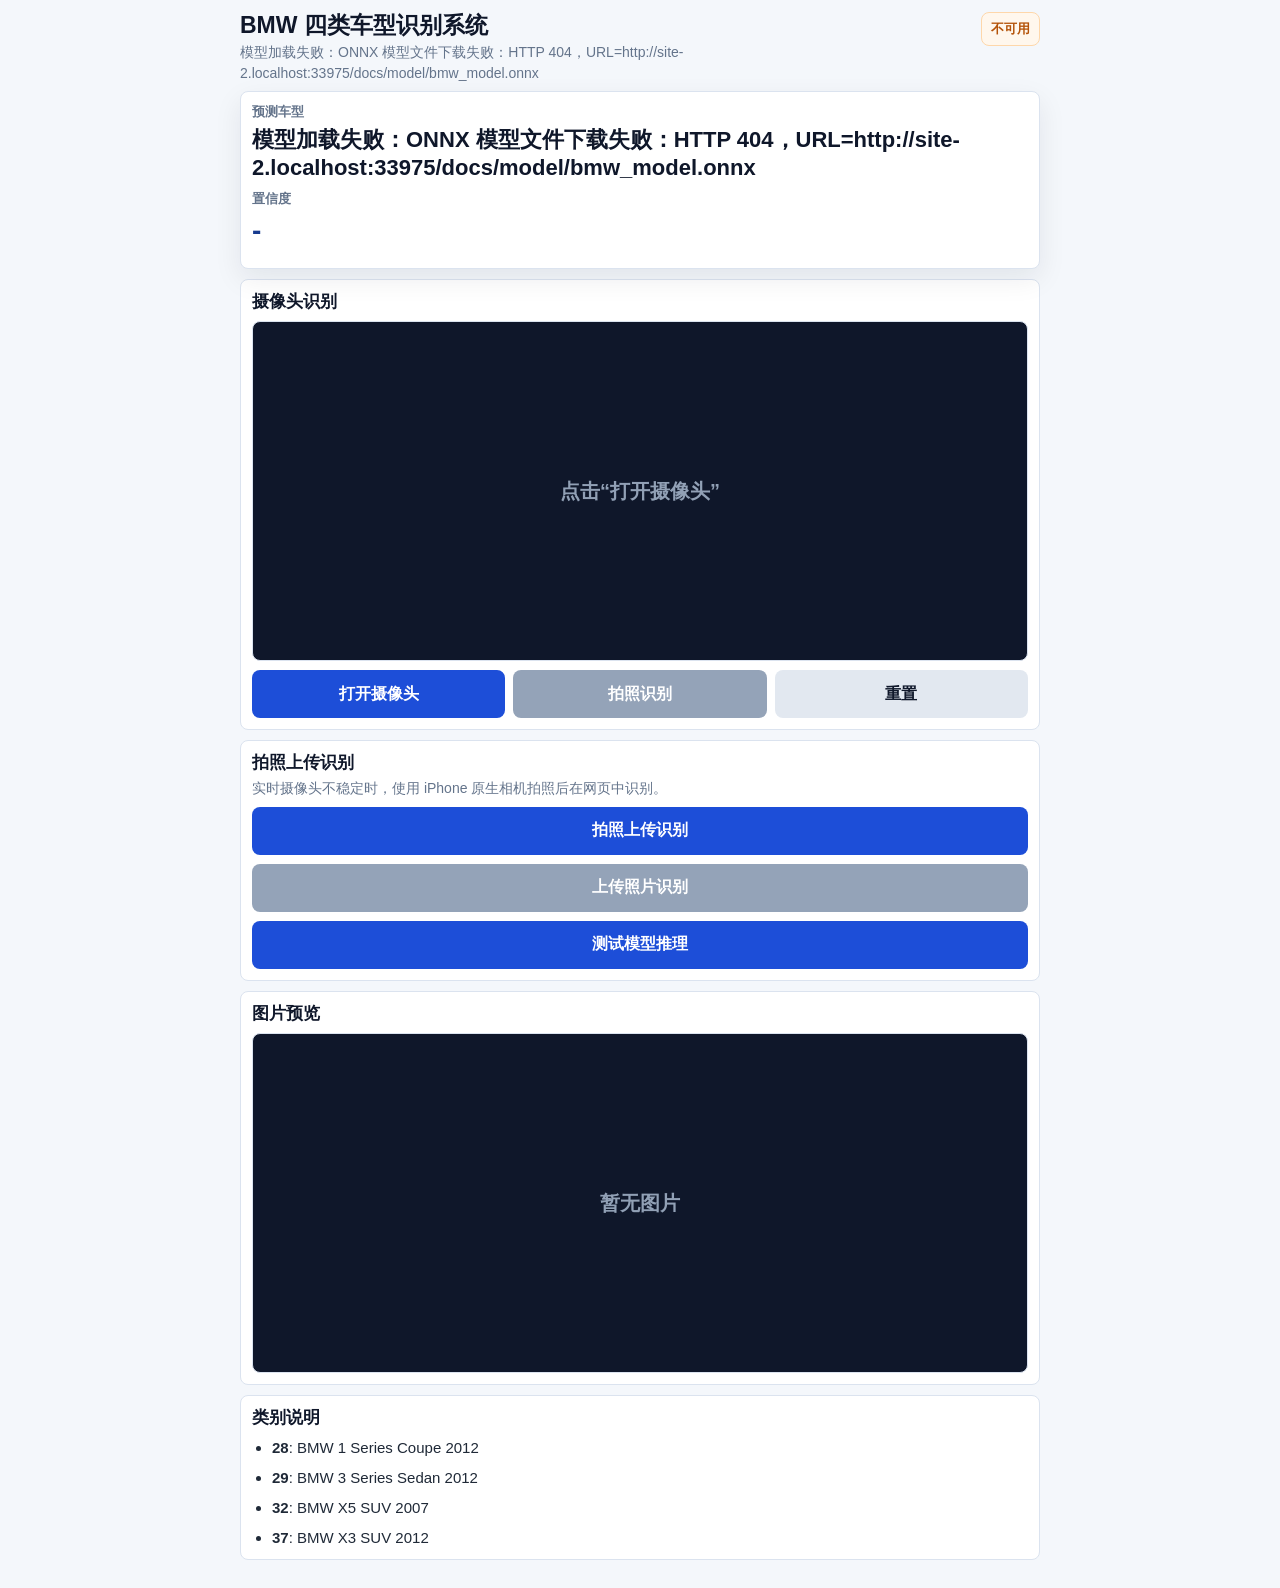
==== docs/index.html @ aa2e9c2a "Force refresh mobile web assets" ====
<!doctype html>
<html lang="zh-CN">
<head>
  <meta charset="utf-8">
  <meta name="viewport" content="width=device-width, initial-scale=1, viewport-fit=cover">
  <title>BMW 四类车型识别系统</title>
  <meta http-equiv="Cache-Control" content="no-cache, no-store, must-revalidate">
  <meta http-equiv="Pragma" content="no-cache">
  <meta http-equiv="Expires" content="0">
  <link rel="stylesheet" href="style.css?v=20260613-nodebug2">
  <script src="./vendor/ort.min.js?v=20260613-nodebug2"></script>
</head>
<body>
  <main class="app-shell">
    <header class="topbar">
      <div>
        <h1>BMW 四类车型识别系统</h1>
        <p id="modelStatus">模型加载中...</p>
      </div>
      <span id="readyBadge" class="status">准备中</span>
    </header>

    <section class="result-card" aria-live="polite">
      <div>
        <span>预测车型</span>
        <strong id="predLabel">等待识别</strong>
      </div>
      <div>
        <span>置信度</span>
        <strong id="confidence">-</strong>
      </div>
      <div id="topkBars" class="bars"></div>
    </section>

    <section class="panel">
      <div class="section-head">
        <h2>摄像头识别</h2>
      </div>
      <div class="camera-box">
        <video id="video" playsinline autoplay muted></video>
        <div id="cameraPlaceholder" class="placeholder">点击“打开摄像头”</div>
      </div>
      <canvas id="captureCanvas" hidden></canvas>
      <div id="cameraHint" class="warning" hidden>实时摄像头不可用，请使用下方拍照上传功能。</div>
      <div class="button-row">
        <button id="openCameraBtn" type="button">打开摄像头</button>
        <button id="captureBtn" type="button" disabled>拍照识别</button>
        <button id="retakeBtn" type="button">重置</button>
      </div>
    </section>

    <section class="panel">
      <div class="section-head">
        <h2>拍照上传识别</h2>
        <p>实时摄像头不稳定时，使用 iPhone 原生相机拍照后在网页中识别。</p>
      </div>
      <label class="file-button" for="cameraFile">拍照上传识别</label>
      <input id="cameraFile" type="file" accept="image/*" capture="environment">
      <button id="uploadPredictBtn" type="button" disabled>上传照片识别</button>
      <button id="testModelBtn" type="button">测试模型推理</button>
    </section>

    <section class="panel preview-panel">
      <h2>图片预览</h2>
      <div class="preview-box">
        <img id="previewImage" alt="拍照或上传图片预览">
        <div id="previewPlaceholder" class="placeholder">暂无图片</div>
      </div>
    </section>

    <section class="panel classes-panel">
      <h2>类别说明</h2>
      <ul>
        <li><strong>28</strong>: BMW 1 Series Coupe 2012</li>
        <li><strong>29</strong>: BMW 3 Series Sedan 2012</li>
        <li><strong>32</strong>: BMW X5 SUV 2007</li>
        <li><strong>37</strong>: BMW X3 SUV 2012</li>
      </ul>
    </section>
  </main>
  <script src="app.js?v=20260613-nodebug2"></script>
</body>
</html>
---- docs/style.css ----
:root {
  --bg: #f4f7fb;
  --panel: #ffffff;
  --ink: #0f172a;
  --muted: #64748b;
  --line: #dbe3ef;
  --brand: #1d4ed8;
  --brand-dark: #173b8f;
  --ok: #15803d;
  --warn: #b45309;
}

* {
  box-sizing: border-box;
}

[hidden] {
  display: none !important;
}

html,
body {
  margin: 0;
  min-height: 100%;
  overflow-x: hidden;
  background: var(--bg);
  color: var(--ink);
  font-family: -apple-system, BlinkMacSystemFont, "Segoe UI", "Microsoft YaHei", sans-serif;
}

.app-shell {
  width: min(820px, 100%);
  margin: 0 auto;
  padding: max(12px, env(safe-area-inset-top)) 10px max(18px, env(safe-area-inset-bottom));
}

.topbar {
  display: flex;
  align-items: flex-start;
  justify-content: space-between;
  gap: 12px;
  margin-bottom: 8px;
}

h1,
h2,
p {
  margin: 0;
  letter-spacing: 0;
}

h1 {
  font-size: 23px;
  line-height: 1.15;
}

h2 {
  font-size: 17px;
  line-height: 1.25;
}

.topbar p,
.section-head p {
  margin-top: 4px;
  color: var(--muted);
  font-size: 14px;
  line-height: 1.45;
}

.status {
  flex: 0 0 auto;
  padding: 7px 9px;
  border-radius: 8px;
  border: 1px solid var(--line);
  background: #e2e8f0;
  color: #334155;
  font-size: 13px;
  font-weight: 800;
}

.status.ready {
  border-color: #bbf7d0;
  background: #ecfdf3;
  color: var(--ok);
}

.status.error {
  border-color: #fed7aa;
  background: #fff7ed;
  color: var(--warn);
}

.panel,
.result-card {
  display: grid;
  gap: 9px;
  margin-bottom: 10px;
  padding: 11px;
  border: 1px solid var(--line);
  border-radius: 8px;
  background: var(--panel);
}

.result-card {
  position: relative;
  top: auto;
  z-index: 3;
  box-shadow: 0 10px 28px rgba(15, 23, 42, 0.08);
}

.result-card span {
  display: block;
  color: var(--muted);
  font-size: 13px;
  font-weight: 800;
  margin-bottom: 5px;
}

.result-card strong {
  display: block;
  font-size: 22px;
  line-height: 1.25;
  overflow-wrap: anywhere;
}

#confidence {
  color: var(--brand-dark);
  font-size: 28px;
}

.camera-box,
.preview-box {
  position: relative;
  width: 100%;
  aspect-ratio: 16 / 10;
  min-height: 180px;
  max-height: 340px;
  overflow: hidden;
  border: 1px solid var(--line);
  border-radius: 8px;
  background: #0f172a;
}

video,
.preview-box img {
  display: block;
  width: 100%;
  height: 100%;
  object-fit: cover;
}

.preview-box img {
  display: none;
  object-fit: contain;
}

.placeholder {
  position: absolute;
  inset: 0;
  display: grid;
  place-items: center;
  padding: 16px;
  color: #91a0b5;
  text-align: center;
  font-size: 20px;
  font-weight: 850;
}

.warning {
  padding: 11px 12px;
  border: 1px solid #fed7aa;
  border-radius: 8px;
  background: #fff7ed;
  color: var(--warn);
  font-size: 14px;
  line-height: 1.45;
}

.button-row {
  display: grid;
  grid-template-columns: repeat(3, 1fr);
  gap: 8px;
}

button,
.file-button {
  min-height: 48px;
  border: 0;
  border-radius: 8px;
  display: grid;
  place-items: center;
  padding: 0 12px;
  background: var(--brand);
  color: #fff;
  font-size: 16px;
  font-weight: 850;
  text-align: center;
  text-decoration: none;
  cursor: pointer;
}

button:disabled {
  background: #94a3b8;
}

#retakeBtn {
  background: #e2e8f0;
  color: #0f172a;
}

input[type="file"] {
  display: none;
}

.bars {
  display: grid;
  gap: 7px;
}

.bar-row {
  display: grid;
  gap: 4px;
}

.bar-head {
  display: flex;
  justify-content: space-between;
  gap: 10px;
  color: #1f2937;
  font-size: 13px;
  font-weight: 800;
}

.bar-label {
  min-width: 0;
  overflow: hidden;
  text-overflow: ellipsis;
  white-space: nowrap;
}

.bar-prob {
  flex: 0 0 auto;
}

.bar-track {
  height: 12px;
  overflow: hidden;
  border-radius: 8px;
  background: #e5e7eb;
}

.bar-fill {
  height: 100%;
  min-width: 2px;
  border-radius: 8px;
  background: linear-gradient(90deg, #2563eb, #0891b2);
}

.classes-panel ul {
  display: grid;
  gap: 8px;
  margin: 0;
  padding-left: 20px;
  color: #1f2937;
  font-size: 15px;
  line-height: 1.45;
}

@media (min-width: 700px) {
  .button-row {
    grid-template-columns: repeat(3, 1fr);
  }
}

@media (max-width: 390px) {
  h1 {
    font-size: 20px;
  }

  .status {
    font-size: 12px;
  }

  .panel,
  .result-card {
    padding: 10px;
  }

  button,
  .file-button {
    min-height: 46px;
    font-size: 15px;
  }
}
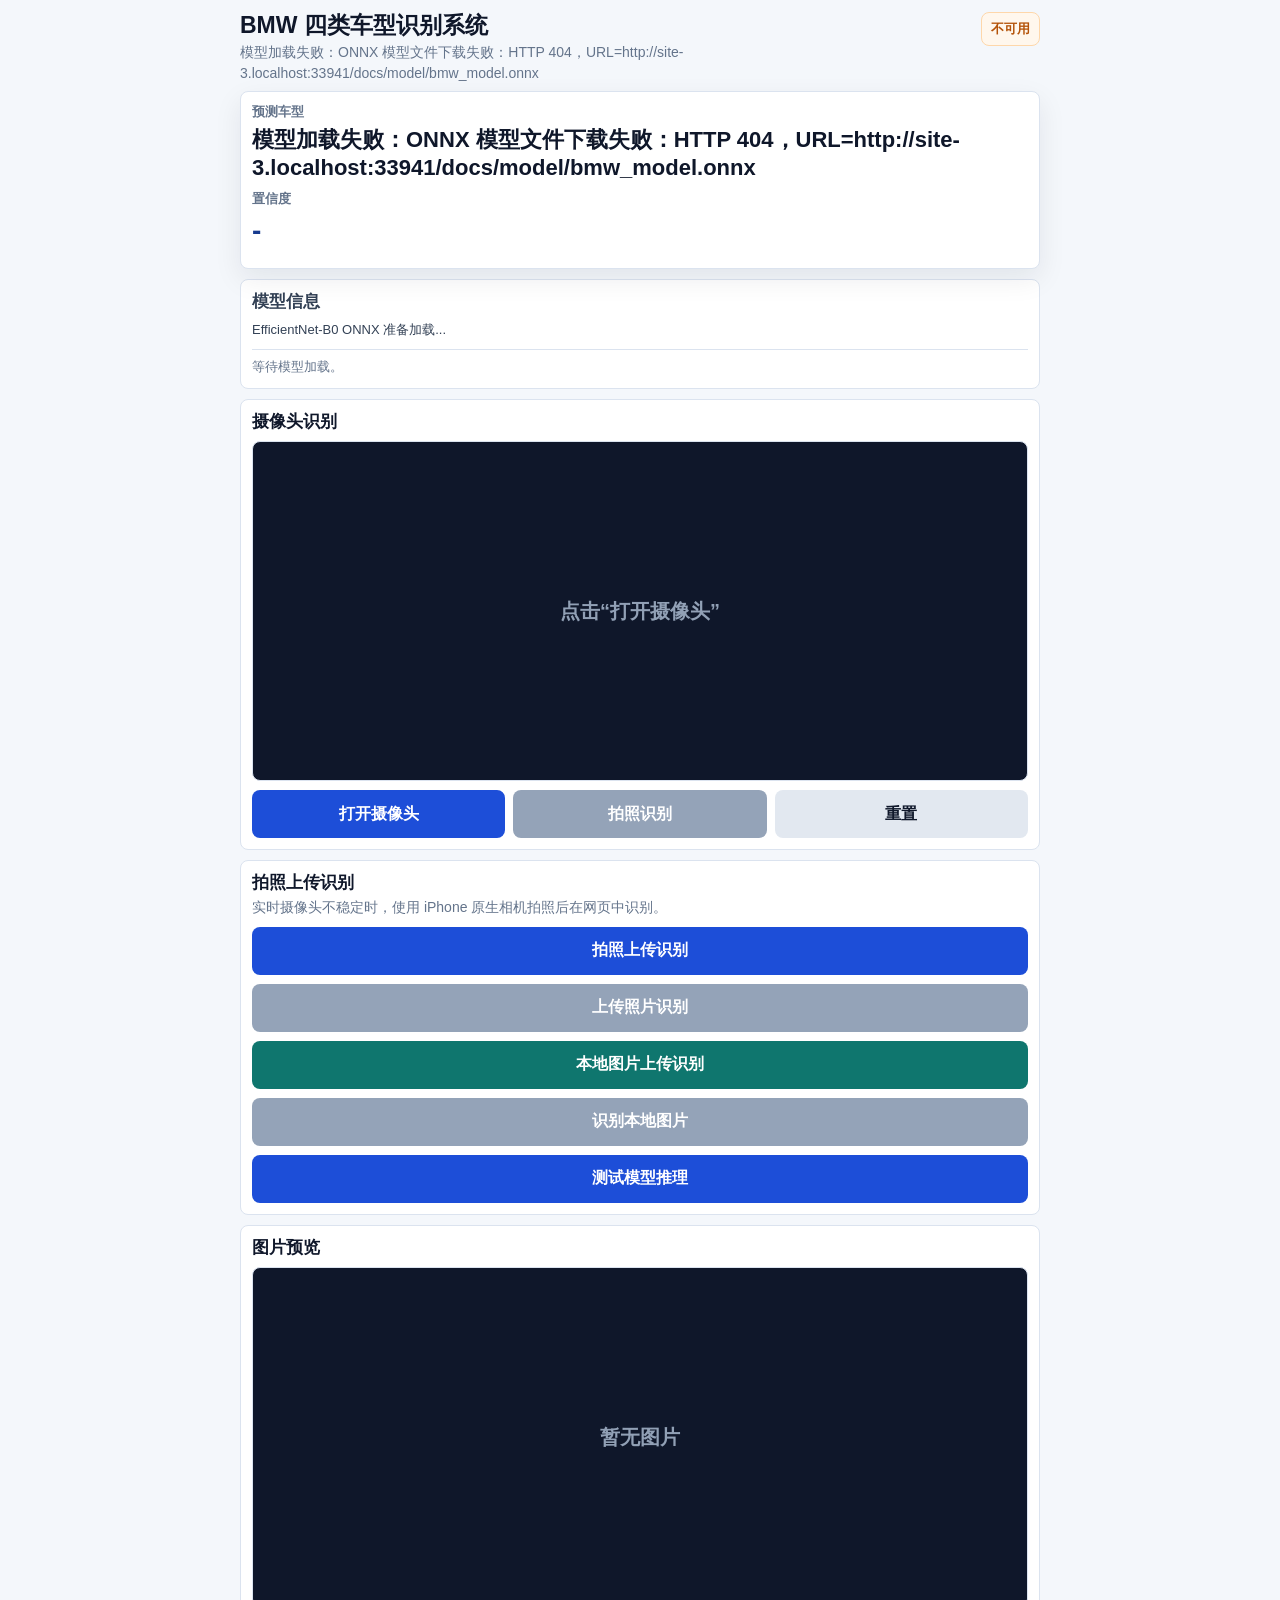
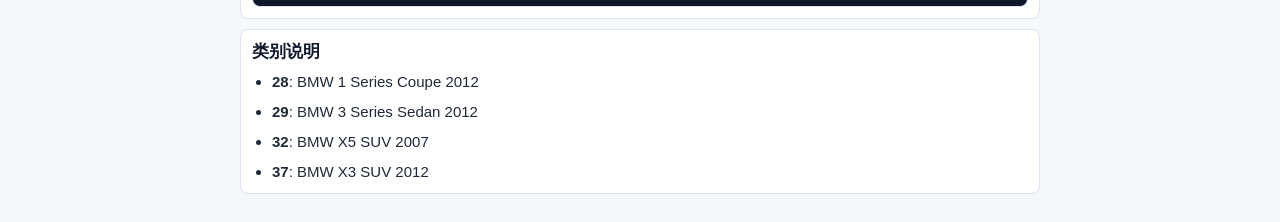
==== commit 0da73d3b: "Use EfficientNet-B0 ONNX for mobile and desktop web demo" ====
--- a/docs/index.html
+++ b/docs/index.html
@@ -7,8 +7,8 @@
   <meta http-equiv="Cache-Control" content="no-cache, no-store, must-revalidate">
   <meta http-equiv="Pragma" content="no-cache">
   <meta http-equiv="Expires" content="0">
-  <link rel="stylesheet" href="style.css?v=20260613-nodebug2">
-  <script src="./vendor/ort.min.js?v=20260613-nodebug2"></script>
+  <link rel="stylesheet" href="style.css?v=20260614-efficientnet1">
+  <script src="./vendor/ort.min.js?v=20260614-efficientnet1"></script>
 </head>
 <body>
   <main class="app-shell">
@@ -30,6 +30,12 @@
         <strong id="confidence">-</strong>
       </div>
       <div id="topkBars" class="bars"></div>
+    </section>
+
+    <section class="panel model-info">
+      <h2>模型信息</h2>
+      <div id="modelDetails">EfficientNet-B0 ONNX 准备加载...</div>
+      <div id="debugStatus">等待模型加载。</div>
     </section>
 
     <section class="panel">
@@ -57,6 +63,9 @@
       <label class="file-button" for="cameraFile">拍照上传识别</label>
       <input id="cameraFile" type="file" accept="image/*" capture="environment">
       <button id="uploadPredictBtn" type="button" disabled>上传照片识别</button>
+      <label class="file-button secondary" for="localFile">本地图片上传识别</label>
+      <input id="localFile" type="file" accept="image/*">
+      <button id="localPredictBtn" type="button" disabled>识别本地图片</button>
       <button id="testModelBtn" type="button">测试模型推理</button>
     </section>
 
@@ -78,6 +87,6 @@
       </ul>
     </section>
   </main>
-  <script src="app.js?v=20260613-nodebug2"></script>
+  <script src="app.js?v=20260614-efficientnet1"></script>
 </body>
 </html>
--- a/docs/style.css
+++ b/docs/style.css
@@ -203,6 +203,10 @@
   background: #94a3b8;
 }
 
+.file-button.secondary {
+  background: #0f766e;
+}
+
 #retakeBtn {
   background: #e2e8f0;
   color: #0f172a;
@@ -256,6 +260,23 @@
   background: linear-gradient(90deg, #2563eb, #0891b2);
 }
 
+.model-info {
+  color: #334155;
+  font-size: 13px;
+  line-height: 1.45;
+}
+
+#modelDetails,
+#debugStatus {
+  overflow-wrap: anywhere;
+}
+
+#debugStatus {
+  padding-top: 8px;
+  border-top: 1px solid var(--line);
+  color: var(--muted);
+}
+
 .classes-panel ul {
   display: grid;
   gap: 8px;
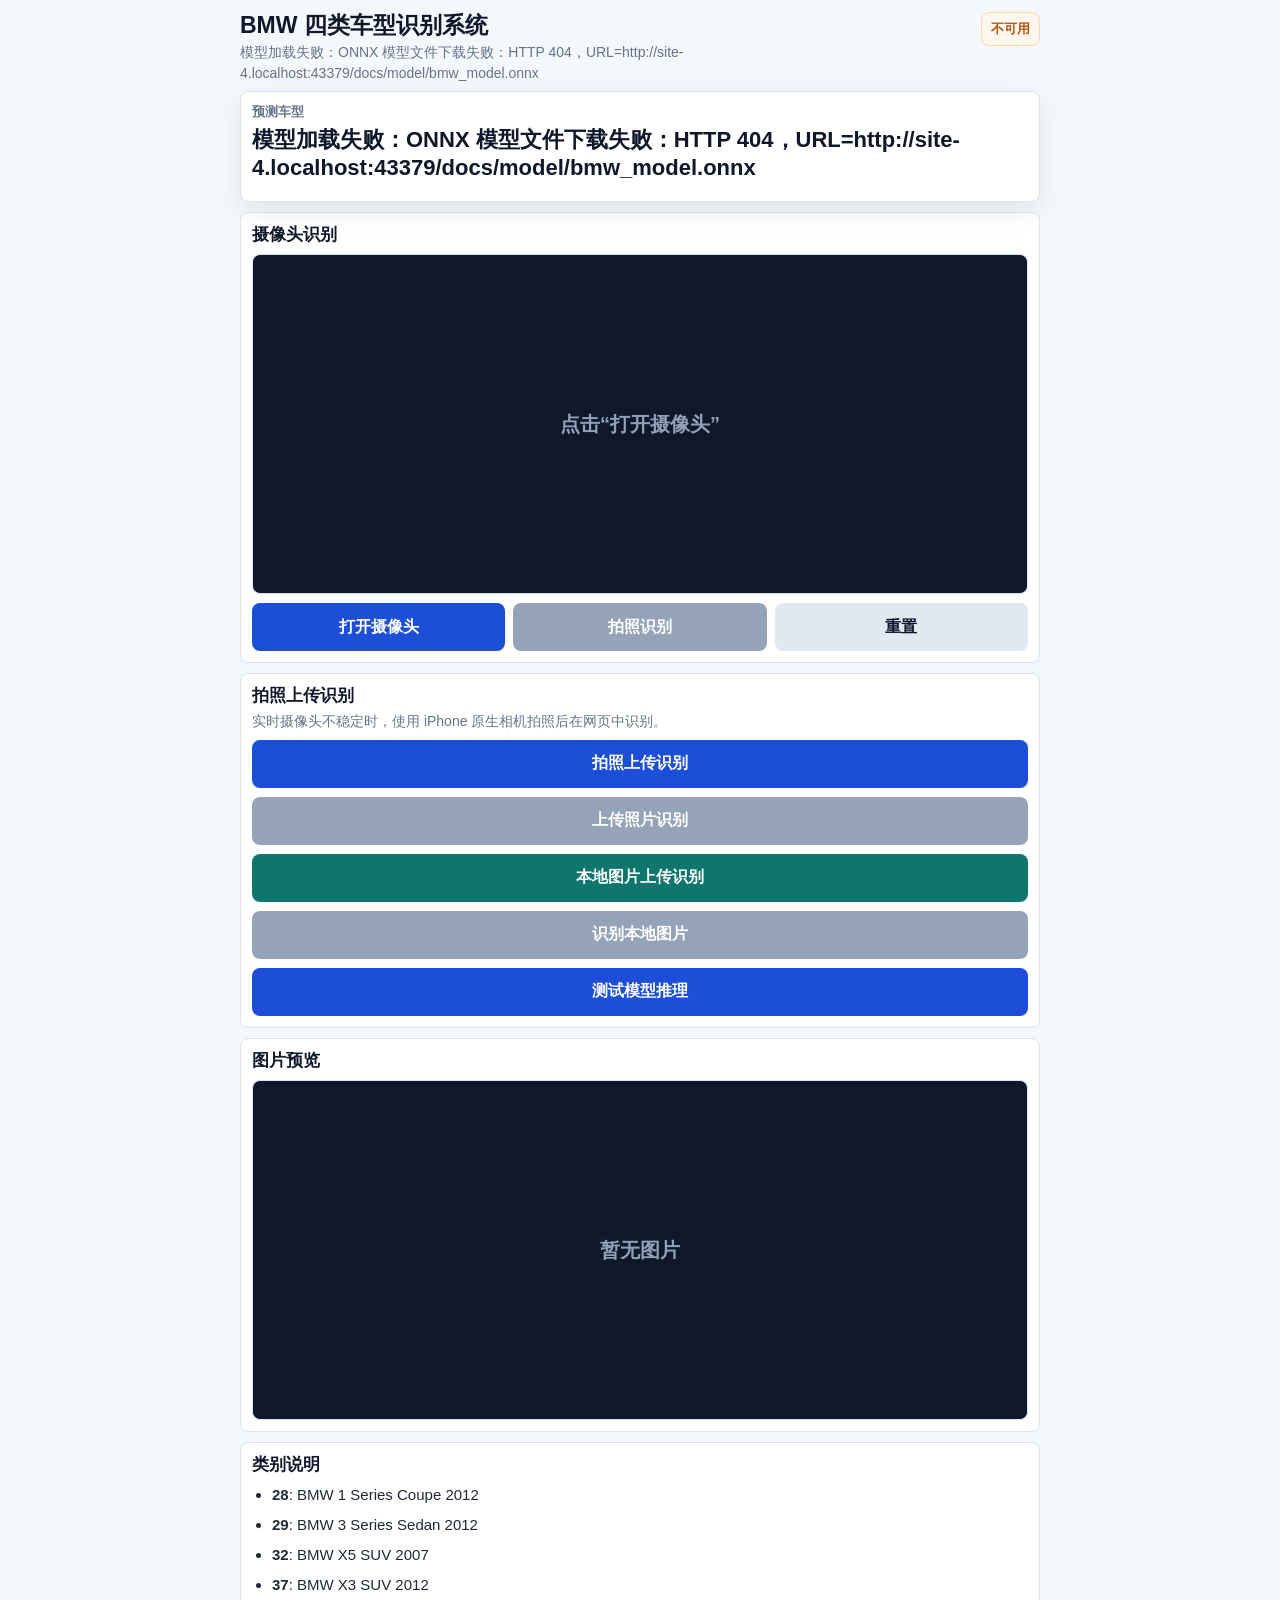
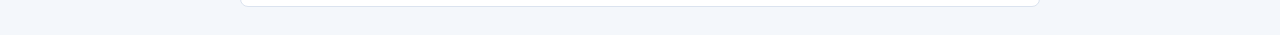
==== commit 0cf55c6e: "Clean onsite recognition UI" ====
--- a/docs/index.html
+++ b/docs/index.html
@@ -7,8 +7,8 @@
   <meta http-equiv="Cache-Control" content="no-cache, no-store, must-revalidate">
   <meta http-equiv="Pragma" content="no-cache">
   <meta http-equiv="Expires" content="0">
-  <link rel="stylesheet" href="style.css?v=20260614-efficientnet1">
-  <script src="./vendor/ort.min.js?v=20260614-efficientnet1"></script>
+  <link rel="stylesheet" href="style.css?v=20260614-clean1">
+  <script src="./vendor/ort.min.js?v=20260614-clean1"></script>
 </head>
 <body>
   <main class="app-shell">
@@ -25,17 +25,7 @@
         <span>预测车型</span>
         <strong id="predLabel">等待识别</strong>
       </div>
-      <div>
-        <span>置信度</span>
-        <strong id="confidence">-</strong>
-      </div>
       <div id="topkBars" class="bars"></div>
-    </section>
-
-    <section class="panel model-info">
-      <h2>模型信息</h2>
-      <div id="modelDetails">EfficientNet-B0 ONNX 准备加载...</div>
-      <div id="debugStatus">等待模型加载。</div>
     </section>
 
     <section class="panel">
@@ -87,6 +77,6 @@
       </ul>
     </section>
   </main>
-  <script src="app.js?v=20260614-efficientnet1"></script>
+  <script src="app.js?v=20260614-clean1"></script>
 </body>
 </html>
--- a/docs/style.css
+++ b/docs/style.css
@@ -123,11 +123,6 @@
   overflow-wrap: anywhere;
 }
 
-#confidence {
-  color: var(--brand-dark);
-  font-size: 28px;
-}
-
 .camera-box,
 .preview-box {
   position: relative;
@@ -260,23 +255,6 @@
   background: linear-gradient(90deg, #2563eb, #0891b2);
 }
 
-.model-info {
-  color: #334155;
-  font-size: 13px;
-  line-height: 1.45;
-}
-
-#modelDetails,
-#debugStatus {
-  overflow-wrap: anywhere;
-}
-
-#debugStatus {
-  padding-top: 8px;
-  border-top: 1px solid var(--line);
-  color: var(--muted);
-}
-
 .classes-panel ul {
   display: grid;
   gap: 8px;
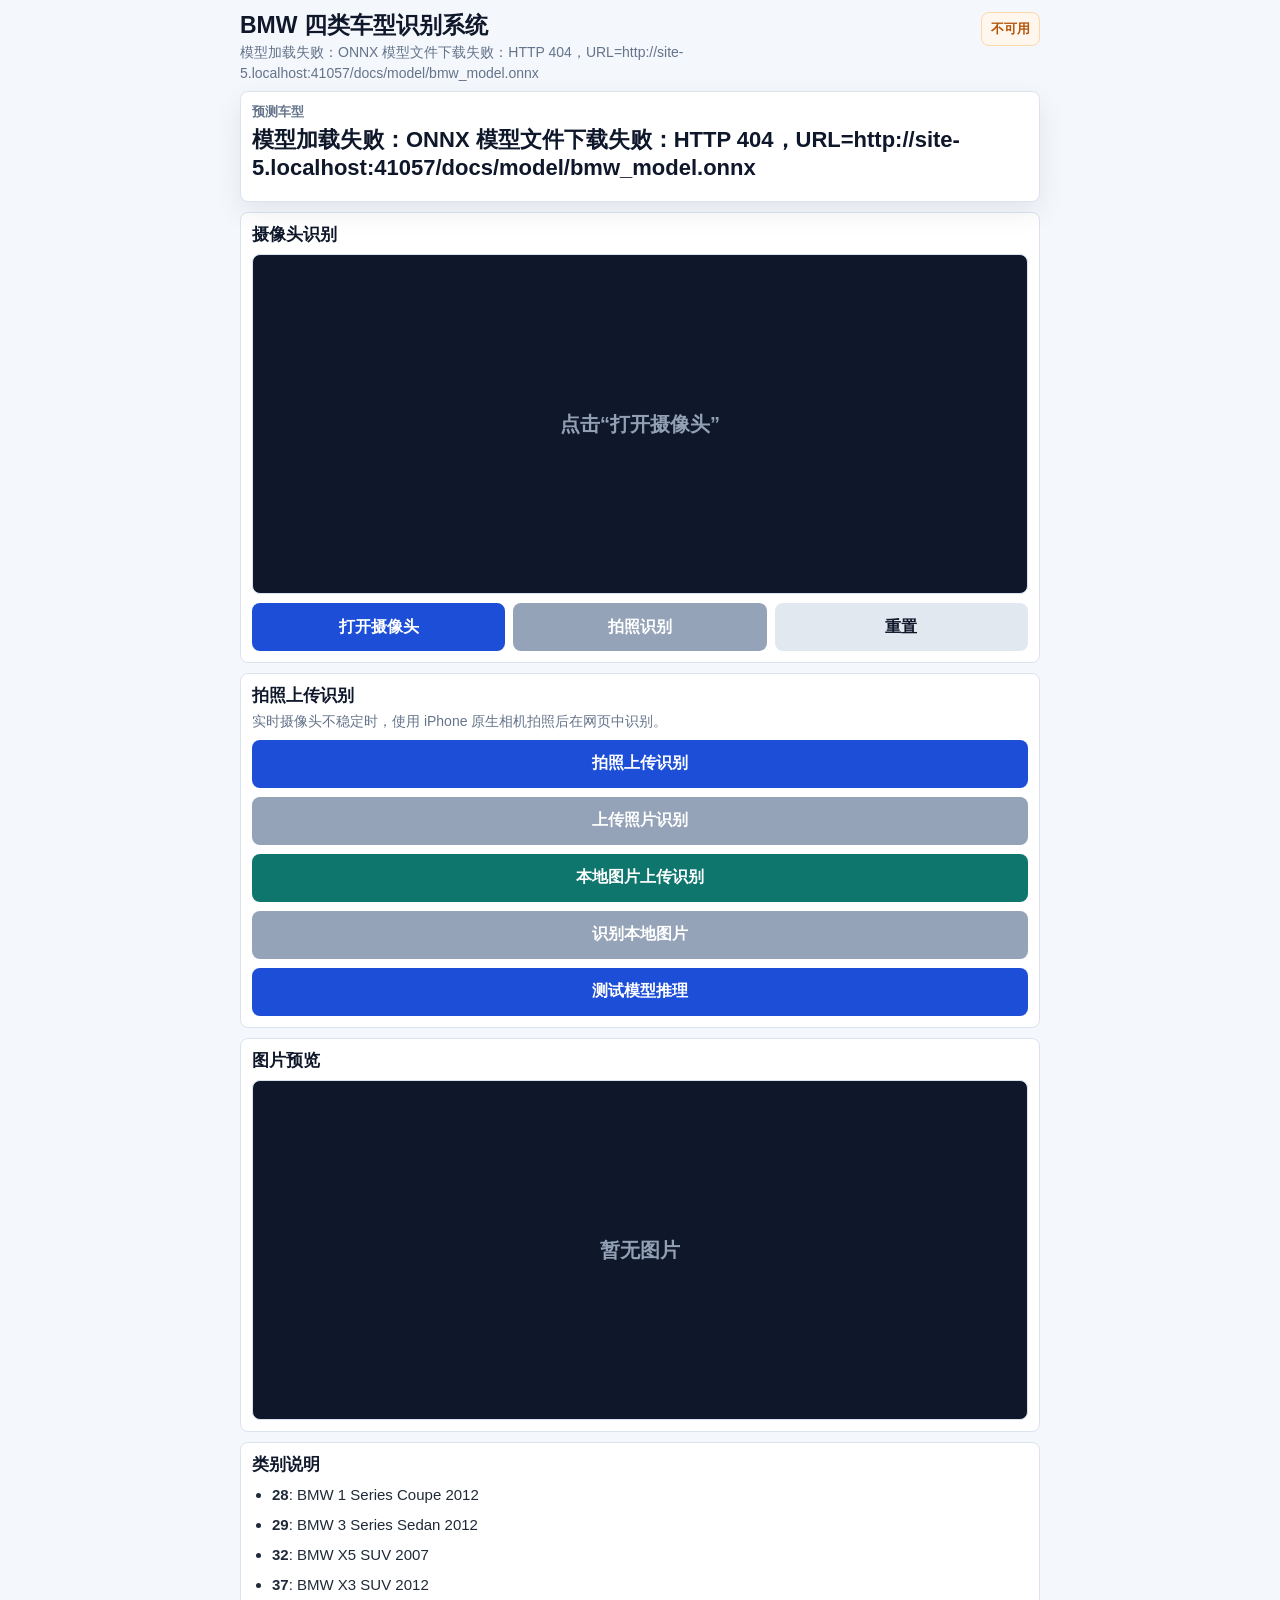
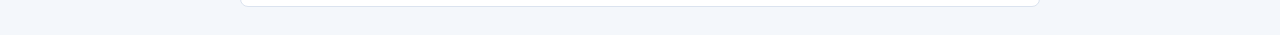
==== commit 33e46002: "Show unified EfficientNet-B0 model name" ====
--- a/docs/index.html
+++ b/docs/index.html
@@ -1,4 +1,4 @@
-<!doctype html>
+﻿<!doctype html>
 <html lang="zh-CN">
 <head>
   <meta charset="utf-8">
@@ -15,7 +15,7 @@
     <header class="topbar">
       <div>
         <h1>BMW 四类车型识别系统</h1>
-        <p id="modelStatus">模型加载中...</p>
+        <p id="modelStatus">EfficientNet-B0 ONNX 加载中...</p>
       </div>
       <span id="readyBadge" class="status">准备中</span>
     </header>
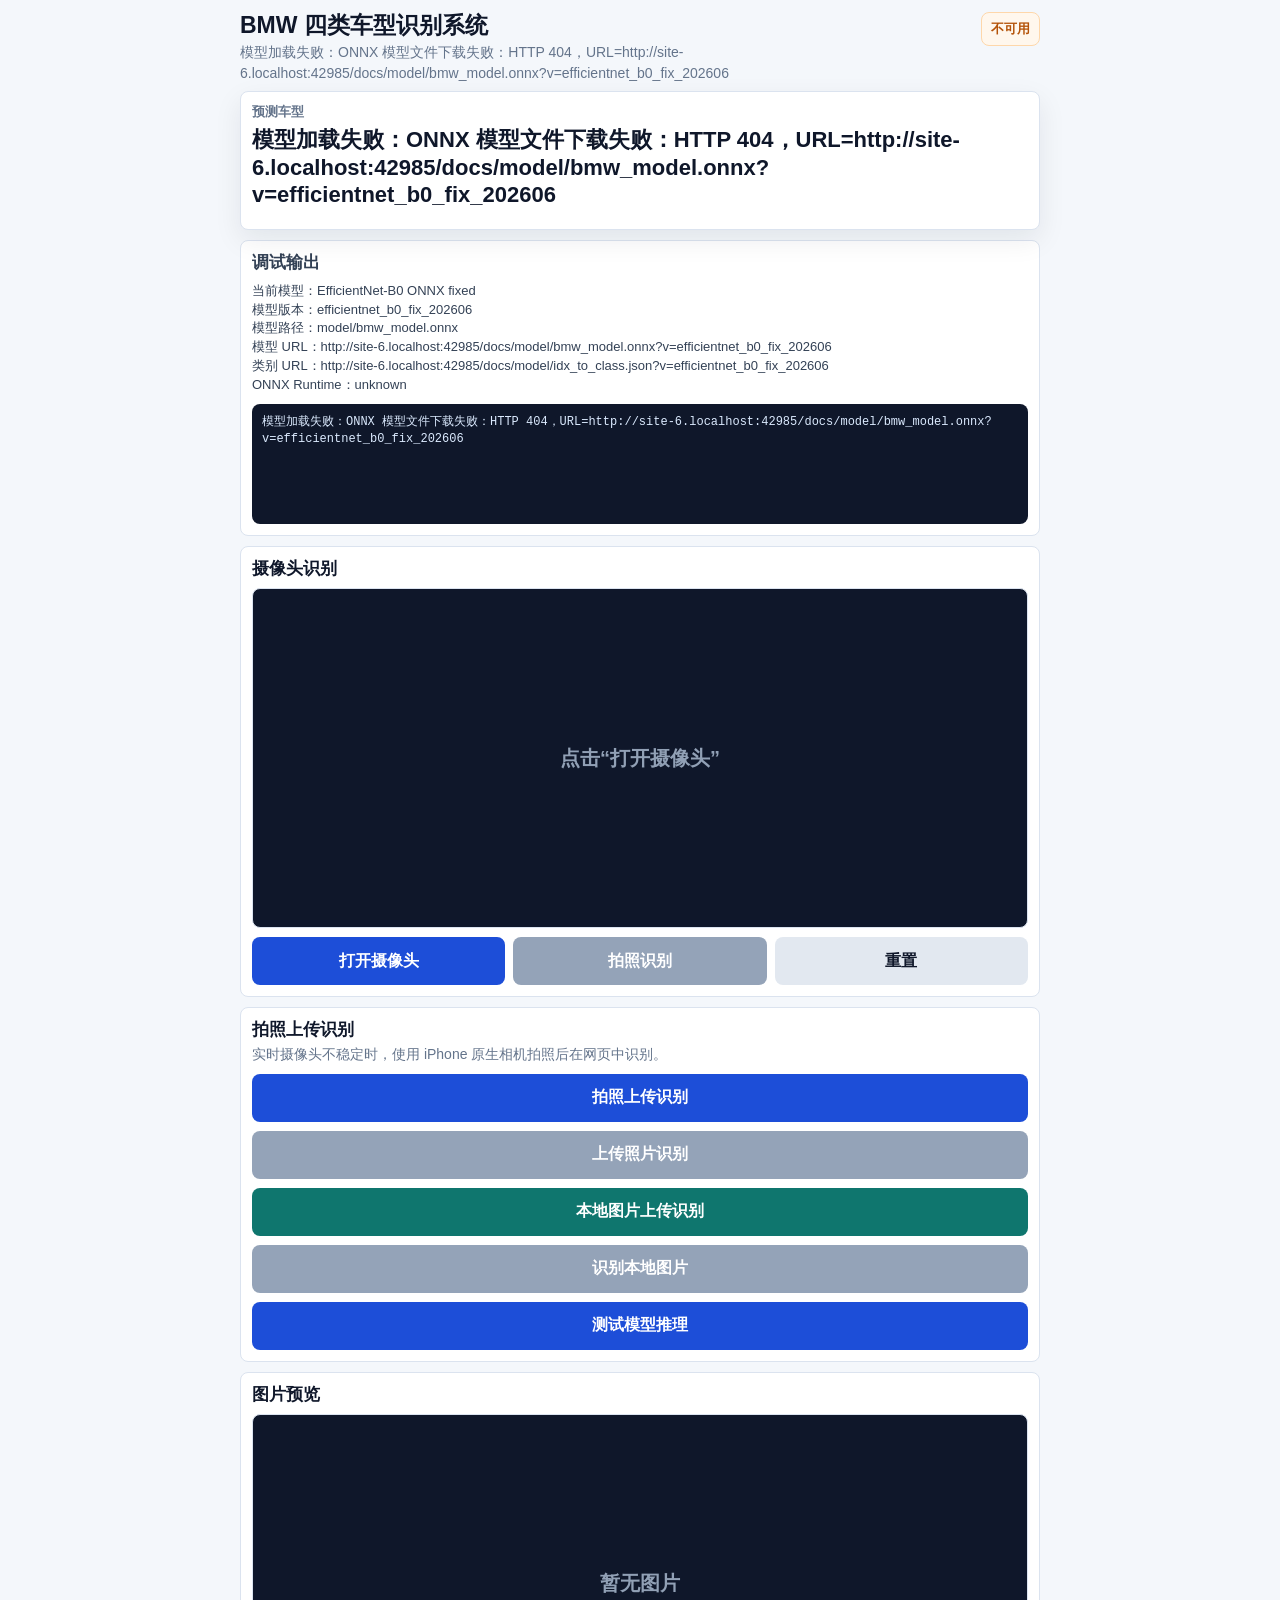
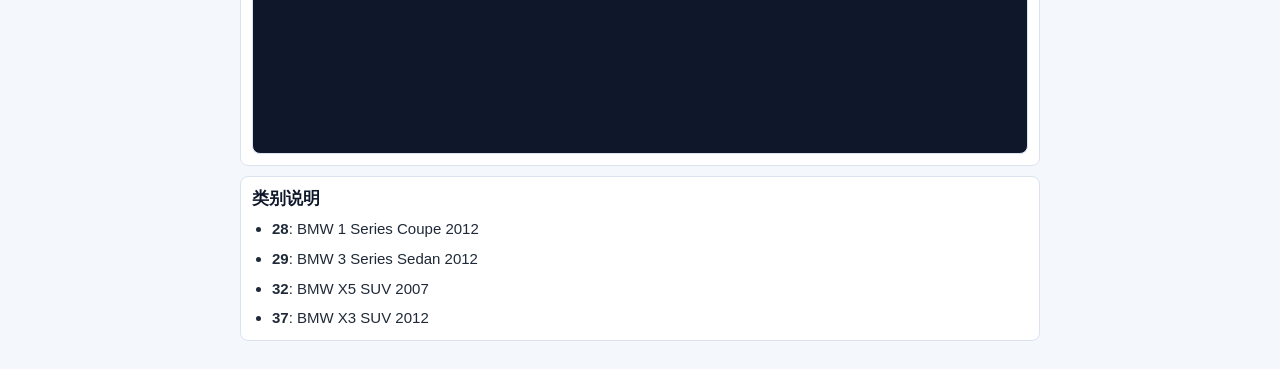
==== commit 6fe551c7: "Fix EfficientNet web deployment inference audit" ====
--- a/docs/index.html
+++ b/docs/index.html
@@ -7,8 +7,8 @@
   <meta http-equiv="Cache-Control" content="no-cache, no-store, must-revalidate">
   <meta http-equiv="Pragma" content="no-cache">
   <meta http-equiv="Expires" content="0">
-  <link rel="stylesheet" href="style.css?v=20260614-clean1">
-  <script src="./vendor/ort.min.js?v=20260614-clean1"></script>
+  <link rel="stylesheet" href="style.css?v=efficientnet_b0_fix_202606">
+  <script src="./vendor/ort.min.js?v=efficientnet_b0_fix_202606"></script>
 </head>
 <body>
   <main class="app-shell">
@@ -26,6 +26,12 @@
         <strong id="predLabel">等待识别</strong>
       </div>
       <div id="topkBars" class="bars"></div>
+    </section>
+
+    <section class="panel debug-panel">
+      <h2>调试输出</h2>
+      <div id="modelDetails">当前模型：EfficientNet-B0 ONNX fixed</div>
+      <pre id="debugStatus">等待模型加载。</pre>
     </section>
 
     <section class="panel">
@@ -77,6 +83,6 @@
       </ul>
     </section>
   </main>
-  <script src="app.js?v=20260614-clean1"></script>
+  <script src="app.js?v=efficientnet_b0_fix_202606"></script>
 </body>
 </html>
--- a/docs/style.css
+++ b/docs/style.css
@@ -255,6 +255,39 @@
   background: linear-gradient(90deg, #2563eb, #0891b2);
 }
 
+.debug-panel {
+  color: #334155;
+  font-size: 13px;
+  line-height: 1.45;
+}
+
+.audit-canvas {
+  width: min(224px, 100%);
+  height: auto;
+  justify-self: center;
+  border: 1px solid var(--line);
+  border-radius: 8px;
+  background: #0f172a;
+  image-rendering: auto;
+}
+
+#modelDetails,
+#debugStatus {
+  overflow-wrap: anywhere;
+}
+
+#debugStatus {
+  min-height: 120px;
+  margin: 0;
+  padding: 10px;
+  border-radius: 8px;
+  background: #0f172a;
+  color: #dbeafe;
+  white-space: pre-wrap;
+  font-size: 12px;
+  line-height: 1.45;
+}
+
 .classes-panel ul {
   display: grid;
   gap: 8px;
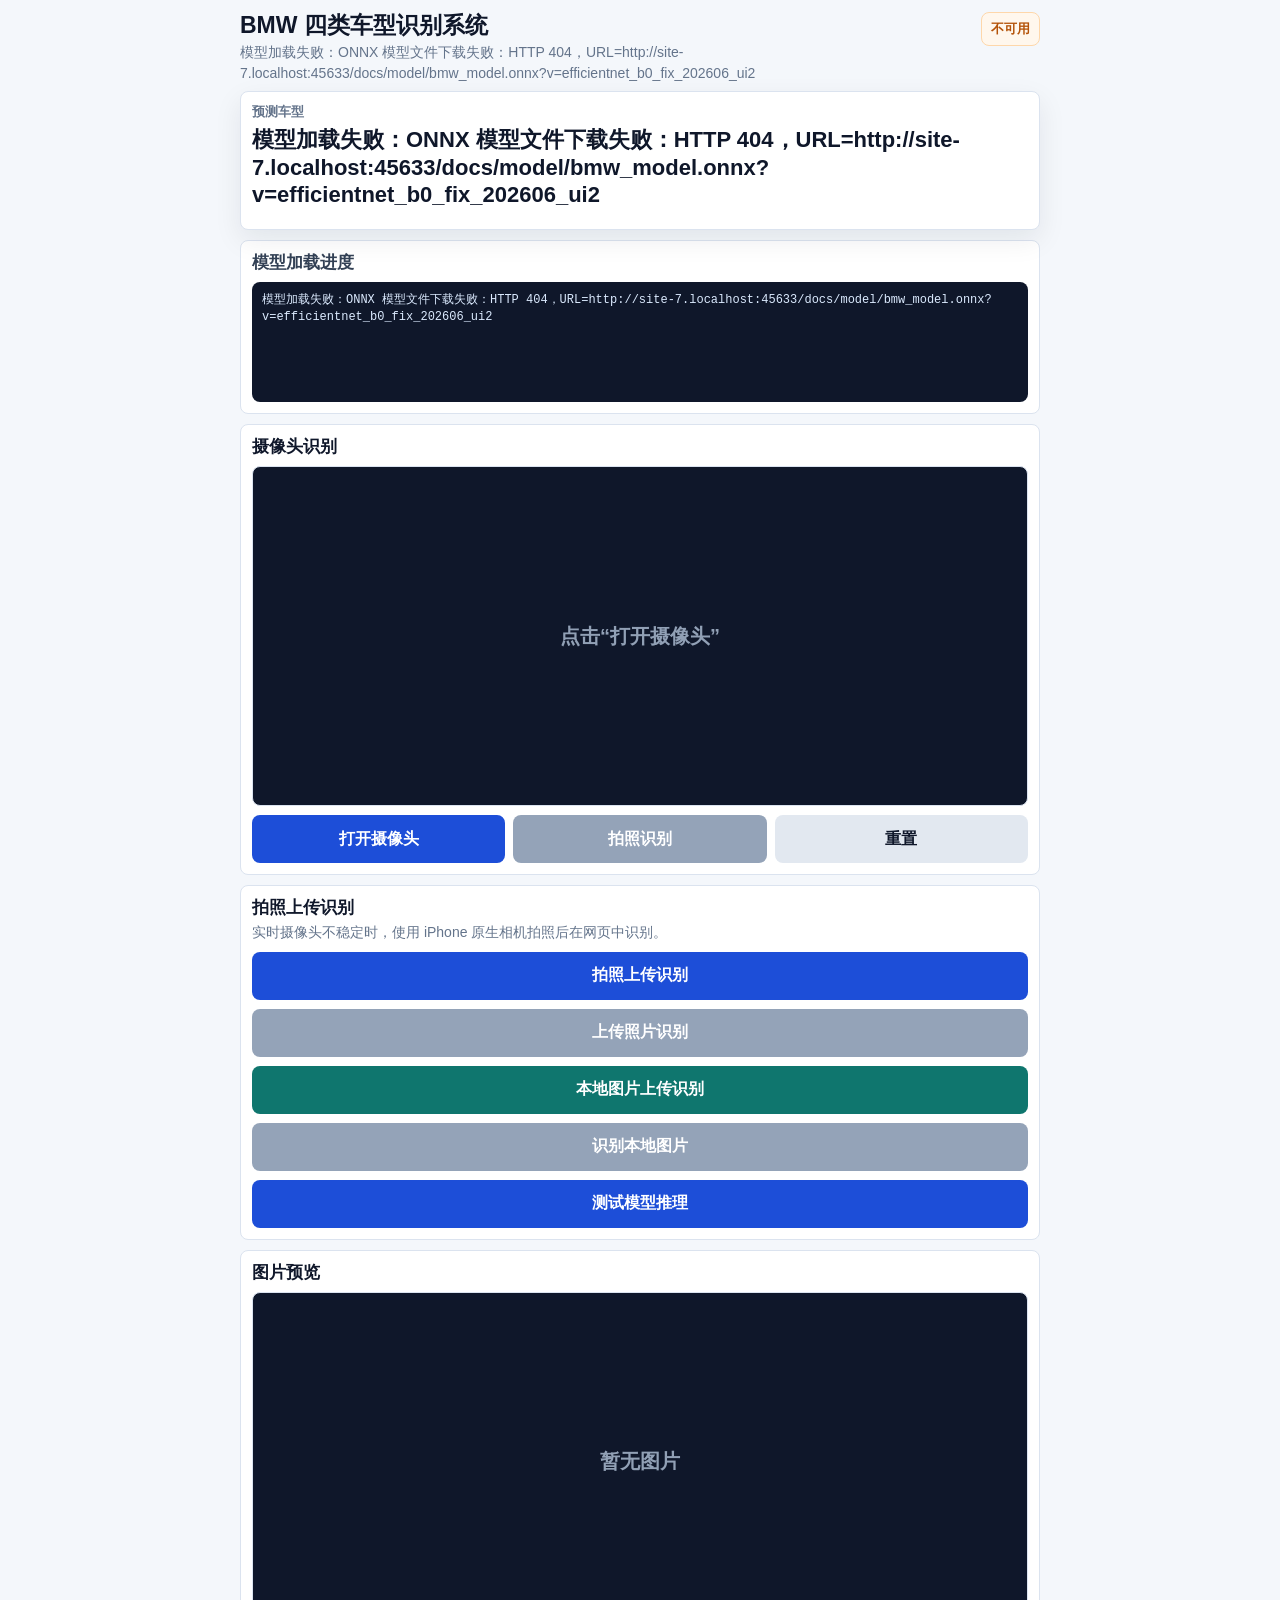
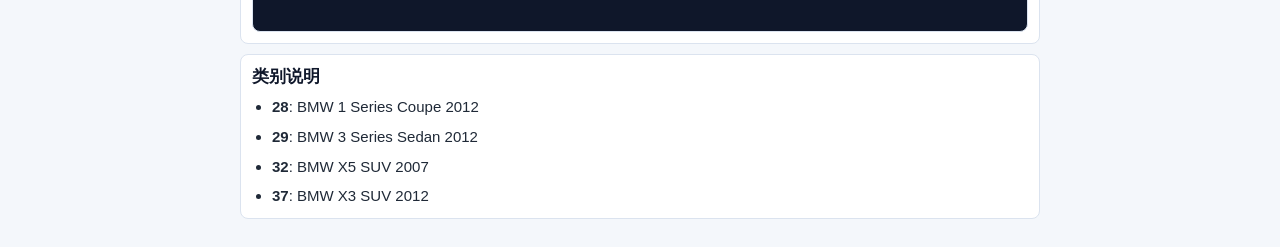
==== commit 6ca2013a: "Show only model loading progress on mobile demo" ====
--- a/docs/index.html
+++ b/docs/index.html
@@ -7,8 +7,8 @@
   <meta http-equiv="Cache-Control" content="no-cache, no-store, must-revalidate">
   <meta http-equiv="Pragma" content="no-cache">
   <meta http-equiv="Expires" content="0">
-  <link rel="stylesheet" href="style.css?v=efficientnet_b0_fix_202606">
-  <script src="./vendor/ort.min.js?v=efficientnet_b0_fix_202606"></script>
+  <link rel="stylesheet" href="style.css?v=efficientnet_b0_fix_202606_ui2">
+  <script src="./vendor/ort.min.js?v=efficientnet_b0_fix_202606_ui2"></script>
 </head>
 <body>
   <main class="app-shell">
@@ -29,8 +29,7 @@
     </section>
 
     <section class="panel debug-panel">
-      <h2>调试输出</h2>
-      <div id="modelDetails">当前模型：EfficientNet-B0 ONNX fixed</div>
+      <h2>模型加载进度</h2>
       <pre id="debugStatus">等待模型加载。</pre>
     </section>
 
@@ -83,6 +82,6 @@
       </ul>
     </section>
   </main>
-  <script src="app.js?v=efficientnet_b0_fix_202606"></script>
+  <script src="app.js?v=efficientnet_b0_fix_202606_ui2"></script>
 </body>
 </html>
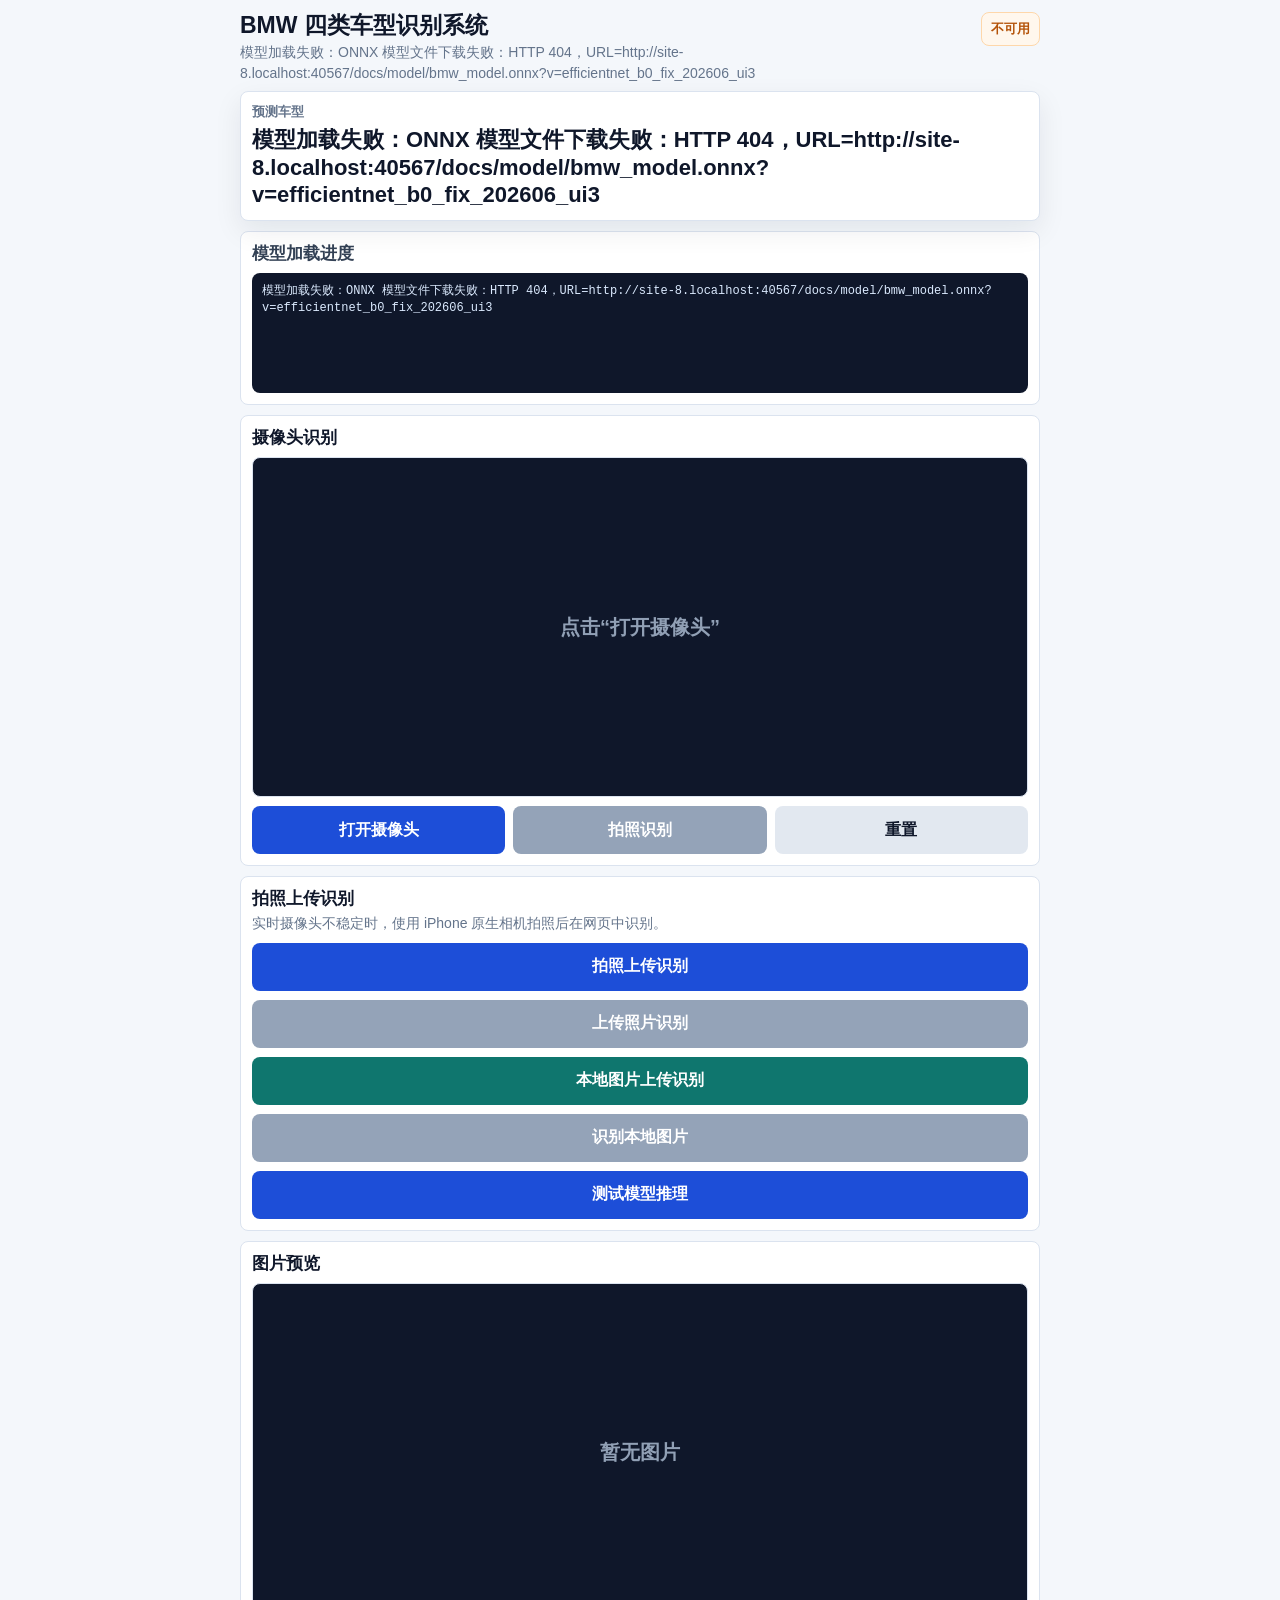
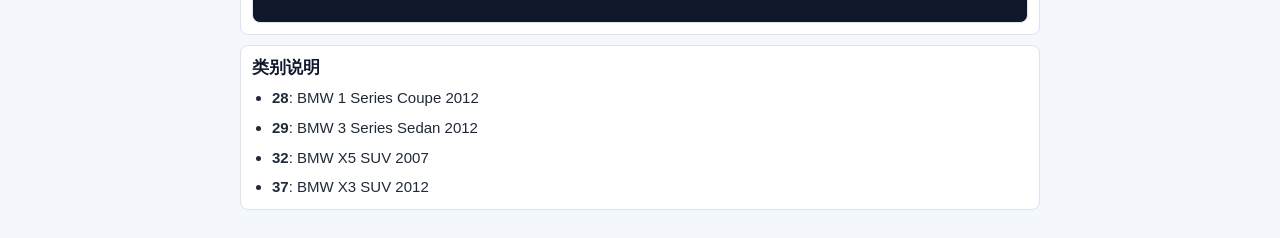
==== commit 471cf7d7: "Simplify mobile result and add light TTA" ====
--- a/docs/index.html
+++ b/docs/index.html
@@ -7,8 +7,8 @@
   <meta http-equiv="Cache-Control" content="no-cache, no-store, must-revalidate">
   <meta http-equiv="Pragma" content="no-cache">
   <meta http-equiv="Expires" content="0">
-  <link rel="stylesheet" href="style.css?v=efficientnet_b0_fix_202606_ui2">
-  <script src="./vendor/ort.min.js?v=efficientnet_b0_fix_202606_ui2"></script>
+  <link rel="stylesheet" href="style.css?v=efficientnet_b0_fix_202606_ui3">
+  <script src="./vendor/ort.min.js?v=efficientnet_b0_fix_202606_ui3"></script>
 </head>
 <body>
   <main class="app-shell">
@@ -25,7 +25,6 @@
         <span>预测车型</span>
         <strong id="predLabel">等待识别</strong>
       </div>
-      <div id="topkBars" class="bars"></div>
     </section>
 
     <section class="panel debug-panel">
@@ -82,6 +81,6 @@
       </ul>
     </section>
   </main>
-  <script src="app.js?v=efficientnet_b0_fix_202606_ui2"></script>
+  <script src="app.js?v=efficientnet_b0_fix_202606_ui3"></script>
 </body>
 </html>
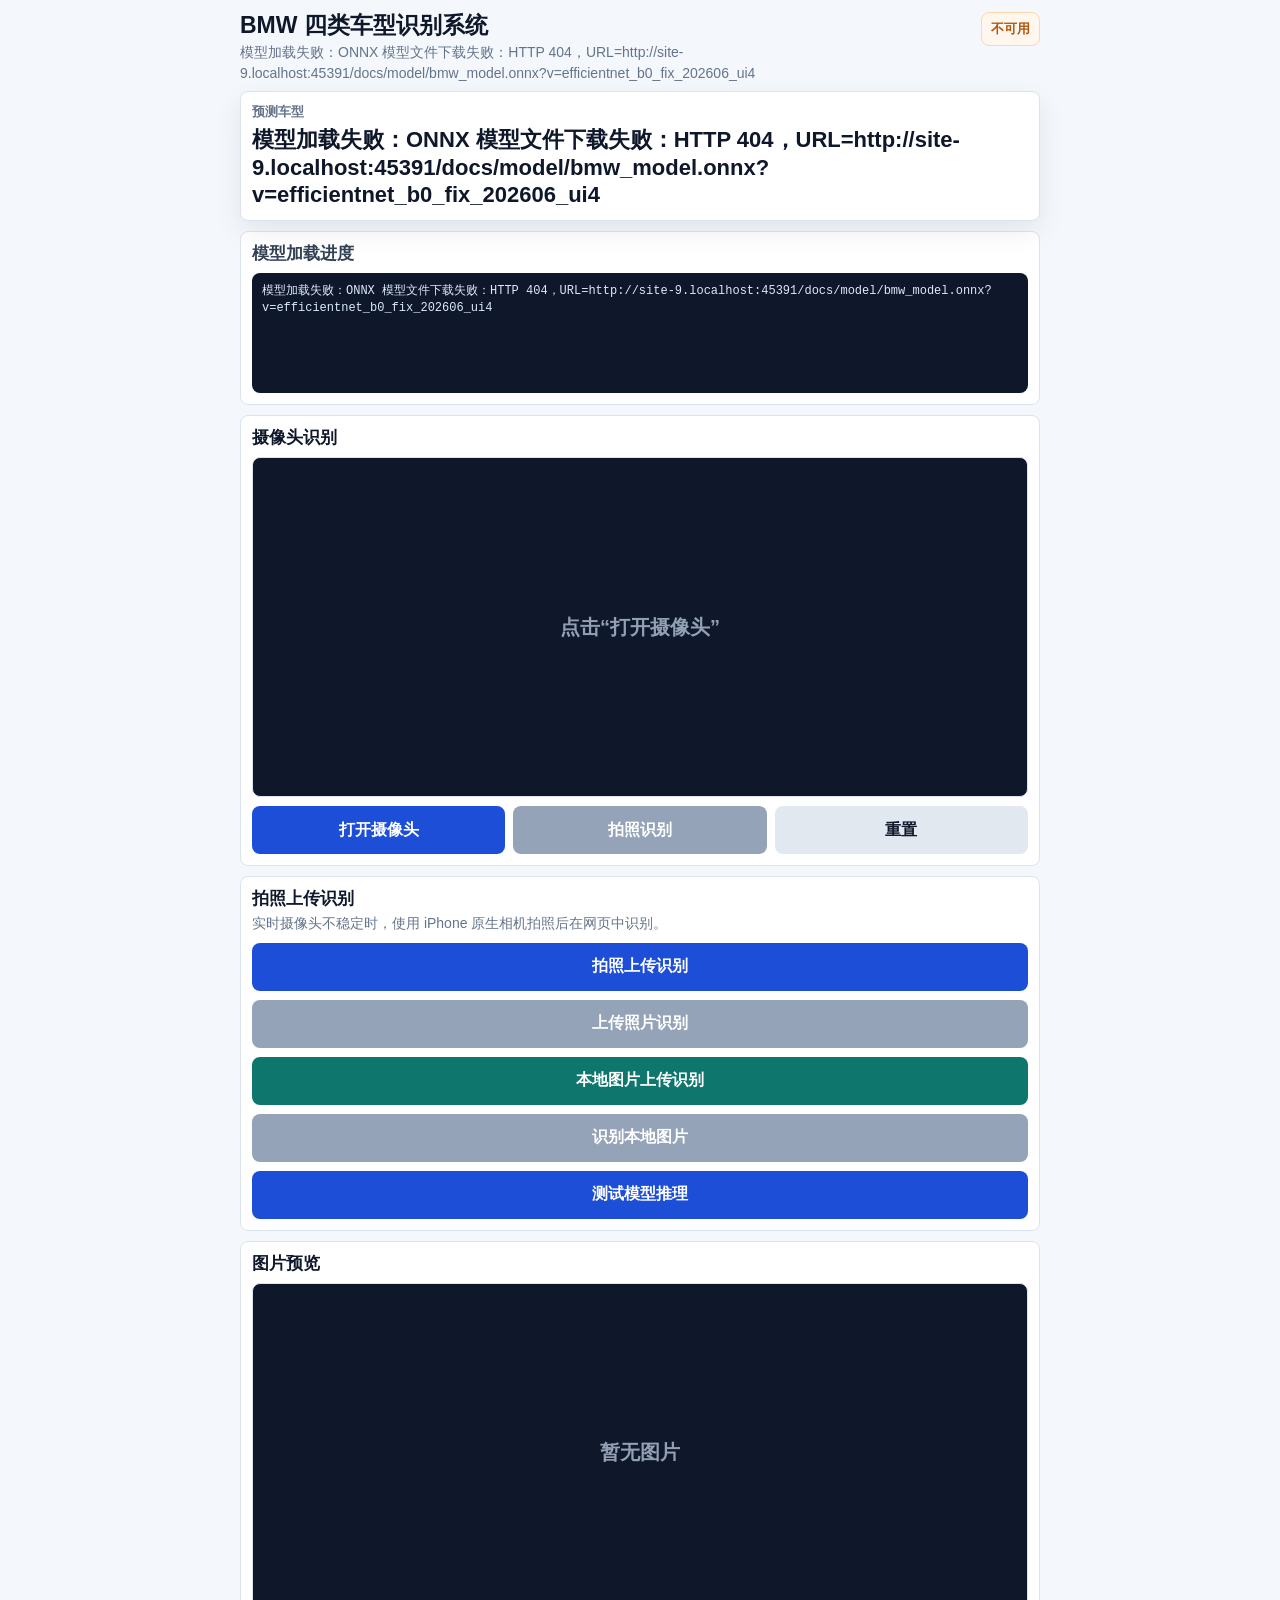
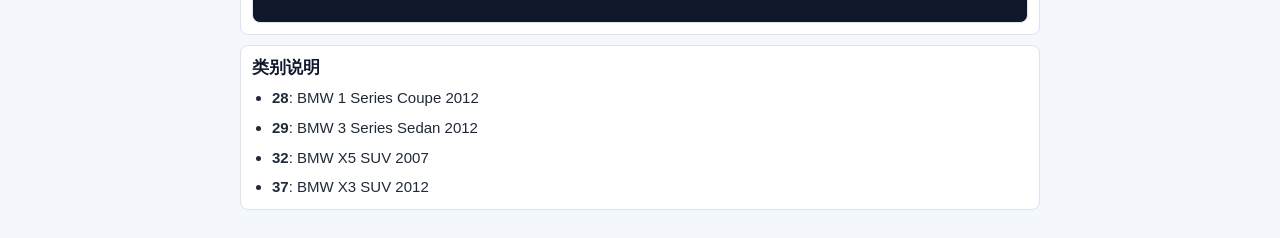
==== commit 6da8195e: "Calibrate mobile predictions away from class 29" ====
--- a/docs/index.html
+++ b/docs/index.html
@@ -7,8 +7,8 @@
   <meta http-equiv="Cache-Control" content="no-cache, no-store, must-revalidate">
   <meta http-equiv="Pragma" content="no-cache">
   <meta http-equiv="Expires" content="0">
-  <link rel="stylesheet" href="style.css?v=efficientnet_b0_fix_202606_ui3">
-  <script src="./vendor/ort.min.js?v=efficientnet_b0_fix_202606_ui3"></script>
+  <link rel="stylesheet" href="style.css?v=efficientnet_b0_fix_202606_ui4">
+  <script src="./vendor/ort.min.js?v=efficientnet_b0_fix_202606_ui4"></script>
 </head>
 <body>
   <main class="app-shell">
@@ -81,6 +81,6 @@
       </ul>
     </section>
   </main>
-  <script src="app.js?v=efficientnet_b0_fix_202606_ui3"></script>
+  <script src="app.js?v=efficientnet_b0_fix_202606_ui4"></script>
 </body>
 </html>
